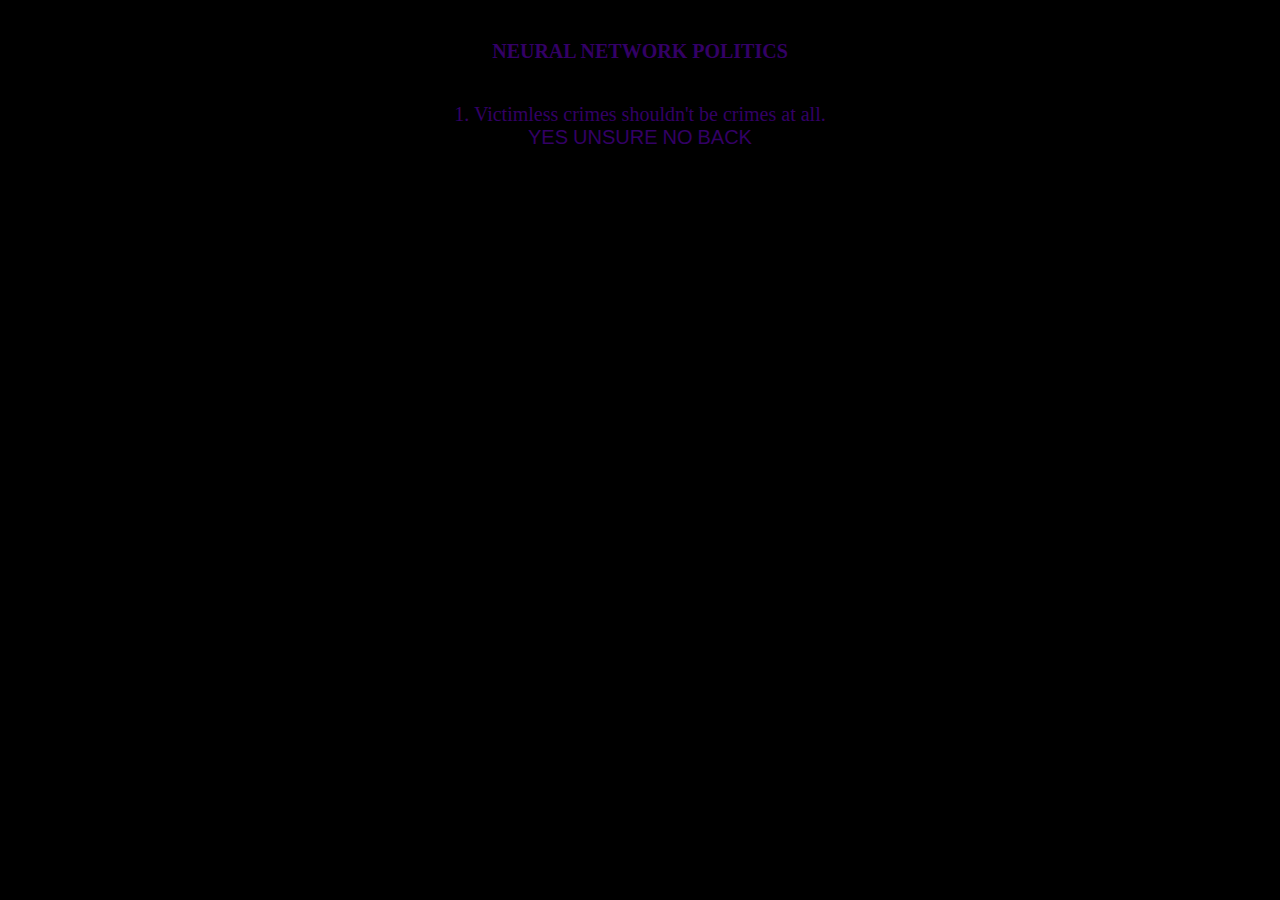
==== questions.html @ 37bdb439 "Creation" ====
<!DOCTYPE html>
<html>
    <head>
        <title>QUESTIONS</title>
        <meta charset="utf-8" />
        <link rel="stylesheet" href="css/style.css">
    </head>
    <body>
        <h1>NEURAL NETWORK POLITICS</h1>
        <p id="question"></p>
        <button id="yesBtn">YES</button>
        <button id="unsureBtn">UNSURE</button>
        <button id="noBtn">NO</button>
        <button id="backBtn">BACK</button>
        <script src="./js/questions.js"></script>
    </body>
</html>
---- css/style.css ----
* {
    color: #330066;
    background-color: #000000;
    padding: 0;
    margin: 0;
    font-size: 20px;
}

body {
    text-align: center;
}

h1 {
    margin: 2em;
}

a {
    text-decoration: none;
}

li {
    list-style: none;
}

button {
    border: none;
}
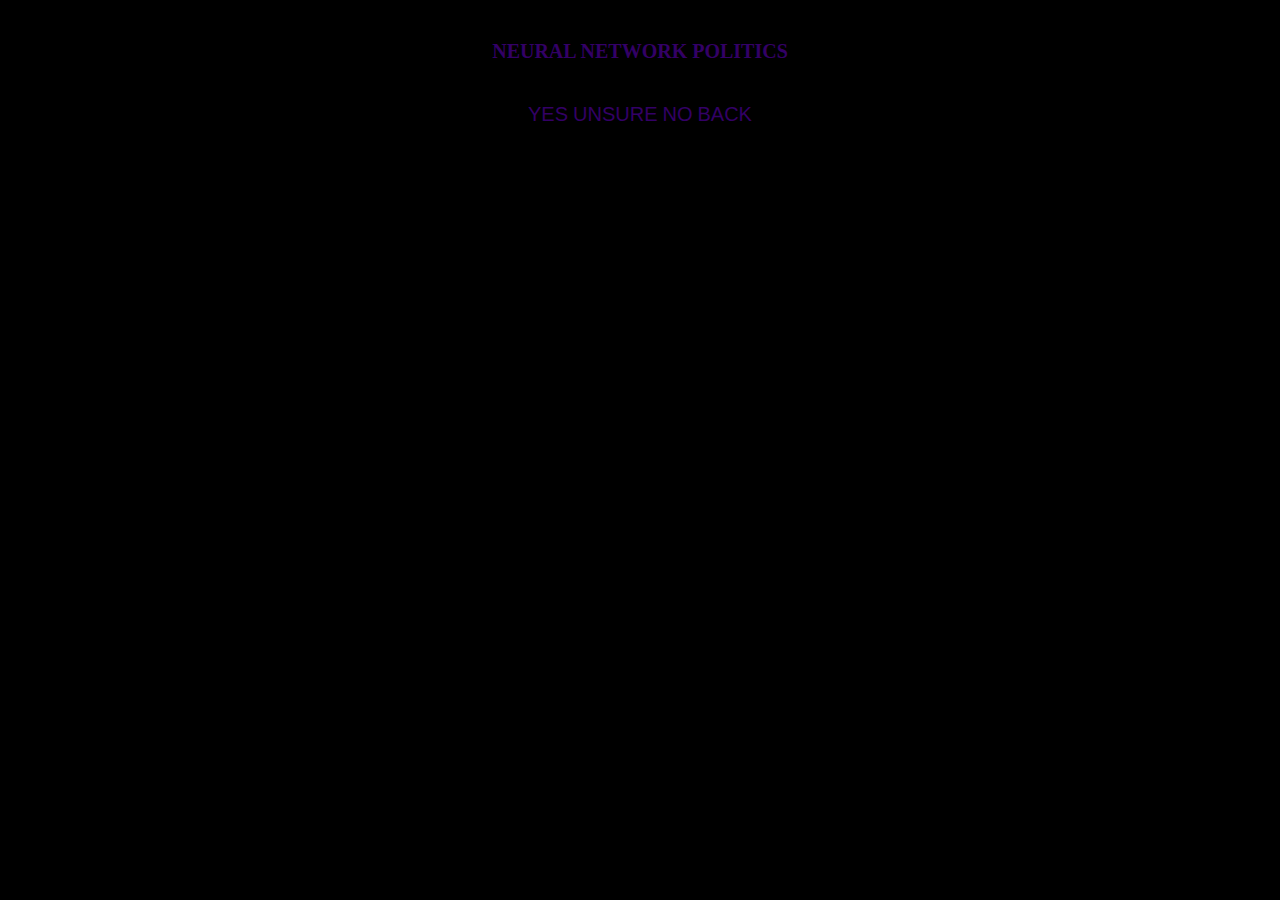
==== commit d6bbffab: "Fix, maybe" ====
--- a/questions.html
+++ b/questions.html
@@ -12,6 +12,7 @@
         <button id="unsureBtn">UNSURE</button>
         <button id="noBtn">NO</button>
         <button id="backBtn">BACK</button>
+        <script src="./js/neuralnetwork.js"></script>
         <script src="./js/questions.js"></script>
     </body>
 </html>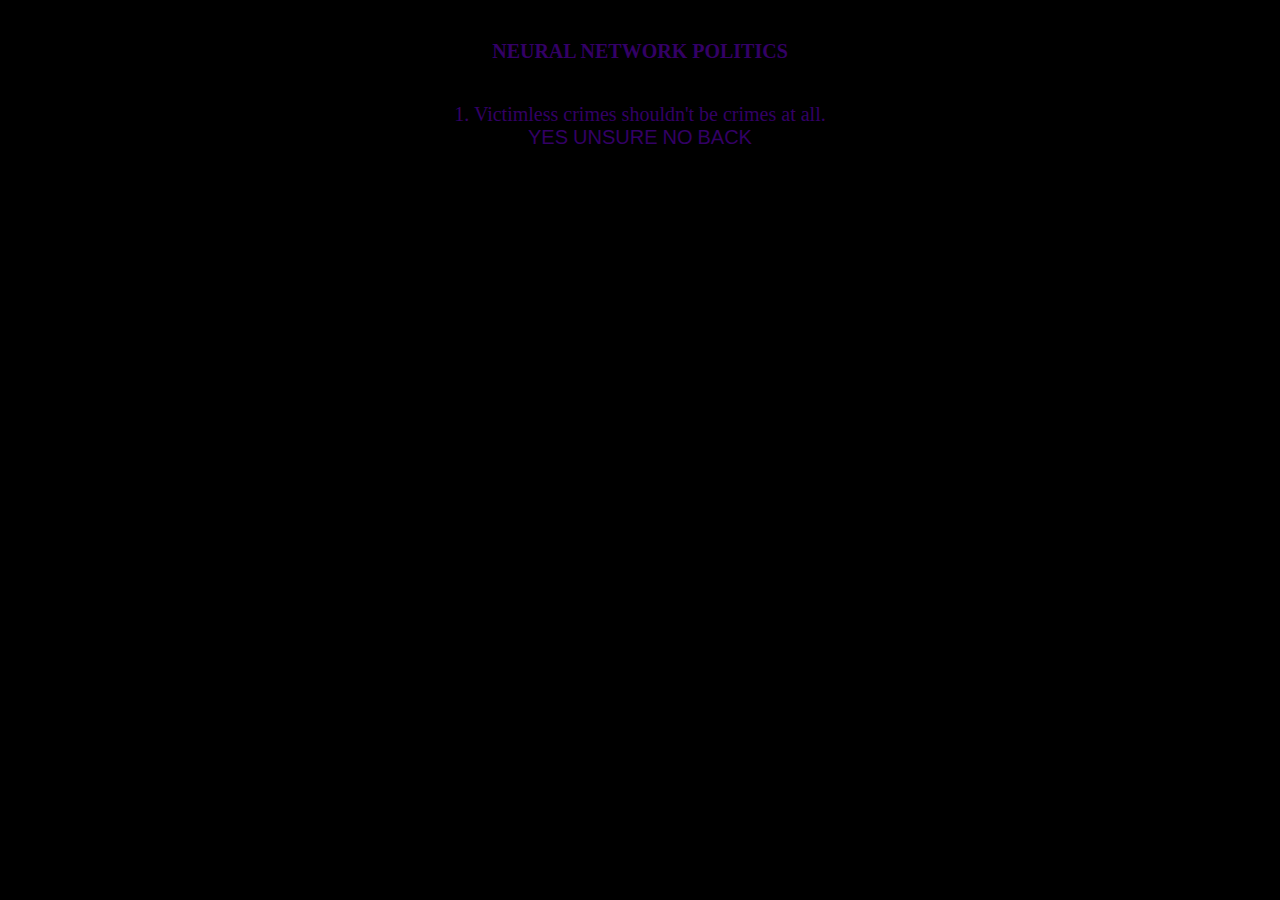
==== commit 8ca9aeb1: "Added neural network testing page, bug fixes" ====
--- a/questions.html
+++ b/questions.html
@@ -12,7 +12,6 @@
         <button id="unsureBtn">UNSURE</button>
         <button id="noBtn">NO</button>
         <button id="backBtn">BACK</button>
-        <script src="./js/neuralnetwork.js"></script>
         <script src="./js/questions.js"></script>
     </body>
 </html>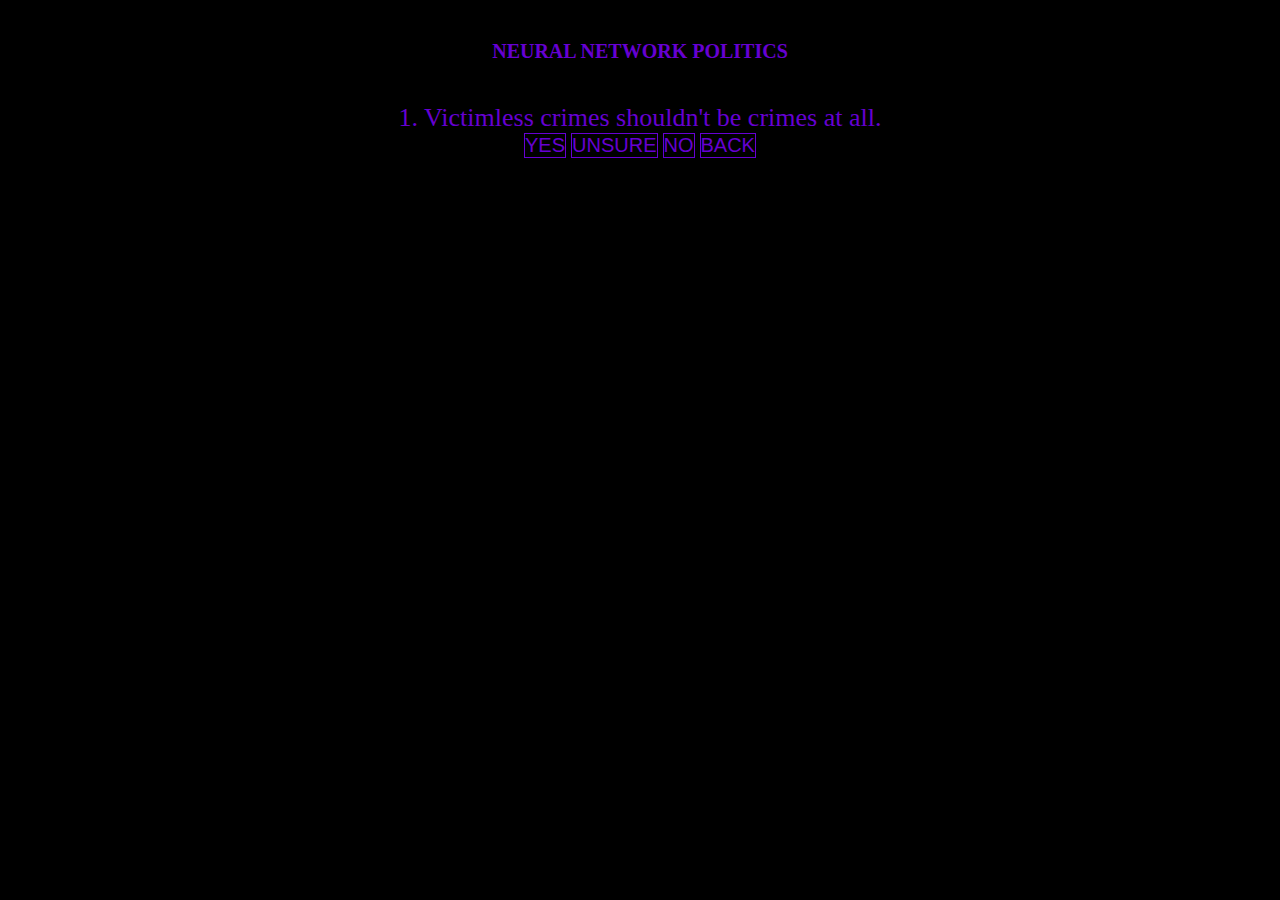
==== commit 015377b7: "Changed back button position" ====
--- a/questions.html
+++ b/questions.html
@@ -11,7 +11,7 @@
         <button id="yesBtn">YES</button>
         <button id="unsureBtn">UNSURE</button>
         <button id="noBtn">NO</button>
-        <button id="backBtn">BACK</button>
+        <button id="backBtn">BACK</button><br />
         <script src="./js/questions.js"></script>
     </body>
 </html>--- a/css/style.css
+++ b/css/style.css
@@ -1,5 +1,5 @@
 * {
-    color: #330066;
+    color: #6600d2;
     background-color: #000000;
     padding: 0;
     margin: 0;
@@ -23,5 +23,9 @@
 }
 
 button {
-    border: none;
+    border: 1px solid #6600d2;
 }
+
+#question {
+    font-size: 26px;
+}